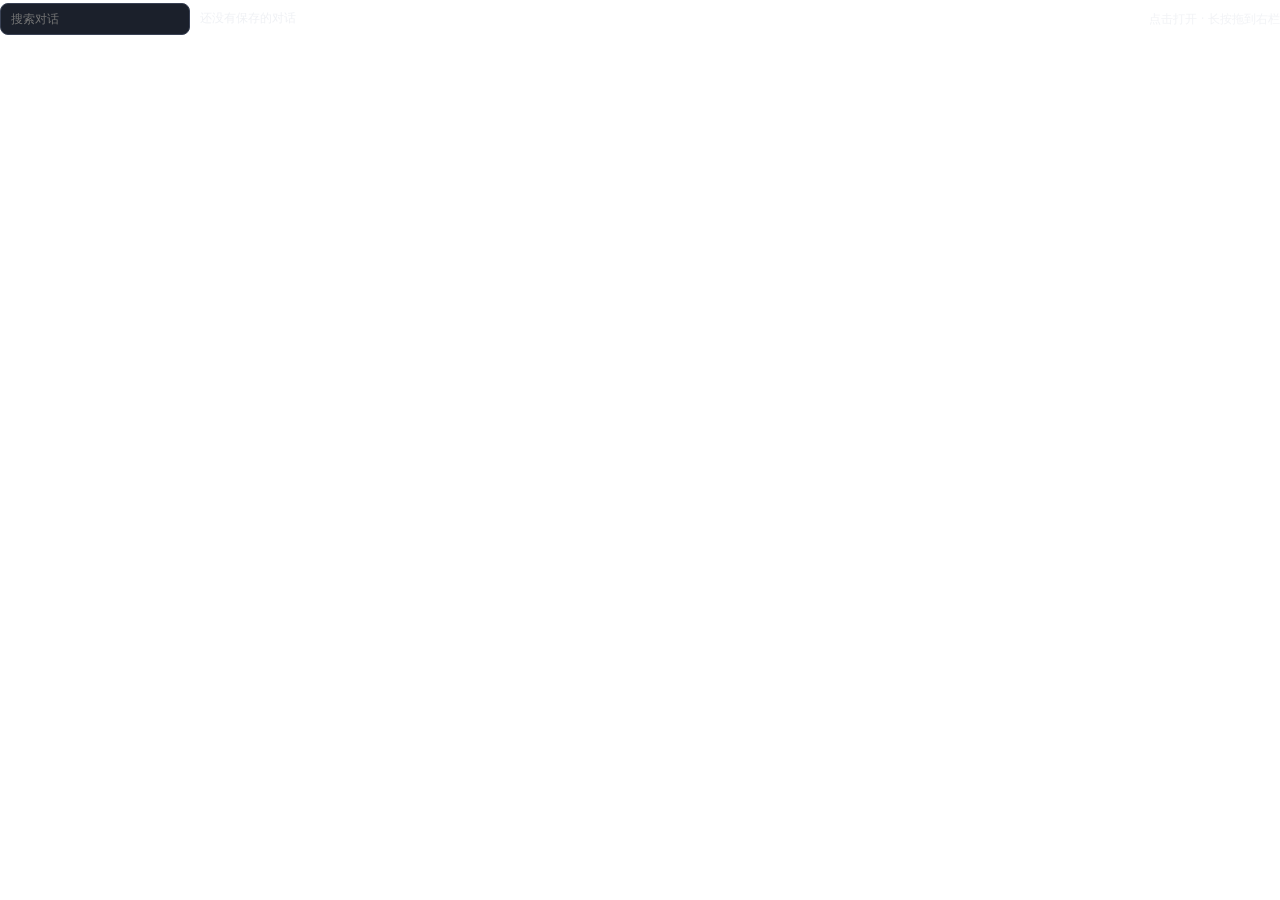
==== assistant/conversation_bar/index.html @ 90b15469 "feat(assistant): 顶栏会话条拖动历史对话分屏 - 默认仍是一整栏；长按顶部会话条里的对话拖到右栏，页面才分成左右两栏 - 两栏各自持有公司、助手、历史与输入框，右栏可关闭回到整栏 - " ====
<!doctype html>
<html lang="zh-CN">
<head>
<meta charset="utf-8" />
<style>
  html, body {
    margin: 0;
    padding: 0;
    background: transparent;
    font-family: "Source Sans Pro", "Microsoft YaHei", system-ui, sans-serif;
    color: #e6e9ef;
    overflow: hidden;
  }
  .bar { display: flex; flex-direction: column; gap: 8px; padding: 2px 0 6px; }
  .head { display: flex; align-items: center; gap: 10px; min-height: 34px; }
  .search {
    flex: 0 0 168px;
    height: 30px;
    padding: 0 10px;
    border-radius: 8px;
    border: 1px solid #394154;
    background: #1b202b;
    color: #e6e9ef;
    font-size: 12px;
    outline: none;
  }
  .search:focus { border-color: #4c8dff; }
  .chips {
    flex: 1 1 auto;
    display: flex;
    gap: 8px;
    align-items: center;
    overflow-x: auto;
    scrollbar-width: thin;
    padding-bottom: 2px;
  }
  .chip {
    flex: 0 0 auto;
    display: inline-flex;
    align-items: center;
    gap: 6px;
    max-width: 220px;
    padding: 5px 11px;
    border-radius: 15px;
    background: #262c3a;
    border: 1px solid #394154;
    font-size: 12.5px;
    line-height: 1.2;
    cursor: grab;
    user-select: none;
    touch-action: none;
    white-space: nowrap;
    overflow: hidden;
    text-overflow: ellipsis;
    transition: transform 0.08s, border-color 0.08s;
  }
  .chip.pressing { border-color: #4c8dff; transform: scale(1.04); }
  .chip.dragging { opacity: 0.35; }
  .chip .badge {
    flex: 0 0 auto;
    padding: 0 4px;
    border-radius: 4px;
    font-size: 10px;
    font-weight: 700;
    line-height: 15px;
    background: #394154;
    color: #dce7ff;
  }
  .chip.left { border-color: #4c8dff; }
  .chip.left .badge { background: #4c8dff; color: #fff; }
  .chip.right { border-color: #e8a33d; }
  .chip.right .badge { background: #e8a33d; color: #1b202b; }
  .empty { font-size: 12px; opacity: 0.6; }
  .hint { flex: 0 0 auto; font-size: 11.5px; opacity: 0.5; white-space: nowrap; }
  /* 默认整栏：投放框只在长按拖动时出现，松手后收起 */
  .slots { display: none; gap: 16px; }
  .slots.visible { display: flex; }
  .slot {
    flex: 1;
    height: 72px;
    border: 1.5px dashed #3d465c;
    border-radius: 10px;
    display: flex;
    align-items: center;
    justify-content: center;
    gap: 8px;
    font-size: 12.5px;
    color: #aab3c5;
    padding: 0 12px;
    transition: border-color 0.12s, background 0.12s, color 0.12s;
  }
  .slot span, .slot b { overflow: hidden; text-overflow: ellipsis; white-space: nowrap; }
  .slot.over { border-color: #4c8dff; background: rgba(76, 141, 255, 0.12); color: #dce7ff; }
  .slot b { color: #f2f5fa; font-weight: 600; }
  .ghost {
    position: fixed;
    z-index: 10;
    padding: 5px 11px;
    border-radius: 15px;
    background: #4c8dff;
    color: #fff;
    font-size: 12.5px;
    pointer-events: none;
    box-shadow: 0 6px 18px rgba(0, 0, 0, 0.4);
    transform: translate(-50%, -50%);
  }
</style>
</head>
<body>
  <div class="bar">
    <div class="head">
      <input class="search" id="search" placeholder="搜索对话" autocomplete="off" />
      <div class="chips" id="chips"></div>
      <span class="hint">点击打开 · 长按拖到右栏</span>
    </div>
    <div class="slots" id="slots">
      <div class="slot" id="slot-left"></div>
      <div class="slot" id="slot-right"></div>
    </div>
  </div>

<script>
const Streamlit = {
  send(type, payload) {
    window.parent.postMessage({ isStreamlitMessage: true, type, ...payload }, "*");
  },
  ready() {
    this.send("streamlit:componentReady", { apiVersion: 1 });
  },
  setHeight(height) {
    this.send("streamlit:setFrameHeight", { height });
  },
  setValue(value) {
    this.send("streamlit:setComponentValue", { value });
  },
};

const state = {
  conversations: [],
  panes: { left: null, right: null },
  labels: { left: "", right: "" },
};

const searchEl = document.getElementById("search");
const chipsBox = document.getElementById("chips");
const slotsBox = document.getElementById("slots");
const slotEls = {
  left: document.getElementById("slot-left"),
  right: document.getElementById("slot-right"),
};

let query = "";
let press = null;   // { id, chip, timer, startX, startY, pointerId, moved }
let drag = null;    // { id, ghost, chip }
let hoverSide = null;

function conversationById(id) {
  return state.conversations.find((item) => Number(item.id) === Number(id)) || null;
}

function chipText(item) {
  return item.title || item.name || `对话 ${item.id}`;
}

function renderChips() {
  chipsBox.querySelectorAll(".chip, .empty").forEach((node) => node.remove());
  const needle = query.toLowerCase();
  const items = state.conversations.filter((item) => {
    if (!needle) return true;
    return [item.title, item.name, item.code]
      .filter(Boolean)
      .some((text) => String(text).toLowerCase().includes(needle));
  });
  if (!items.length) {
    const empty = document.createElement("span");
    empty.className = "empty";
    empty.textContent = state.conversations.length ? "没有匹配的对话" : "还没有保存的对话";
    chipsBox.appendChild(empty);
    return;
  }
  items.forEach((item) => {
    const chip = document.createElement("div");
    chip.className = "chip";
    const id = Number(item.id);
    if (state.panes.left === id) {
      chip.classList.add("left");
      const badge = document.createElement("span");
      badge.className = "badge";
      badge.textContent = "左";
      chip.appendChild(badge);
    } else if (state.panes.right === id) {
      chip.classList.add("right");
      const badge = document.createElement("span");
      badge.className = "badge";
      badge.textContent = "右";
      chip.appendChild(badge);
    }
    const label = document.createElement("span");
    label.textContent = chipText(item);
    chip.appendChild(label);
    chip.dataset.id = String(id);
    chip.addEventListener("pointerdown", onChipDown);
    chipsBox.appendChild(chip);
  });
}

function renderSlots() {
  const left = state.labels.left || "当前会话";
  const right = state.labels.right || "拖到这里分屏";
  slotEls.left.innerHTML = "";
  const leftLabel = document.createElement("span");
  leftLabel.textContent = "左栏";
  const leftValue = document.createElement("b");
  leftValue.textContent = left;
  slotEls.left.append(leftLabel, leftValue);

  slotEls.right.innerHTML = "";
  const rightLabel = document.createElement("span");
  rightLabel.textContent = "右栏";
  const rightValue = document.createElement("b");
  rightValue.textContent = right;
  slotEls.right.append(rightLabel, rightValue);
}

function render() {
  renderChips();
  renderSlots();
  requestAnimationFrame(() => Streamlit.setHeight(document.body.scrollHeight));
}

function onChipDown(event) {
  if (event.button !== 0) return;
  event.preventDefault();
  const chip = event.currentTarget;
  press = {
    id: Number(chip.dataset.id),
    chip,
    startX: event.clientX,
    startY: event.clientY,
    pointerId: event.pointerId,
    moved: false,
    timer: setTimeout(beginDrag, 250),
  };
  chip.classList.add("pressing");
}

function beginDrag() {
  if (!press) return;
  const { id, chip, startX, startY } = press;
  clearTimeout(press.timer);
  chip.classList.add("dragging");
  const ghost = document.createElement("div");
  ghost.className = "ghost";
  const item = conversationById(id);
  ghost.textContent = item ? chipText(item) : "对话";
  ghost.style.left = `${startX}px`;
  ghost.style.top = `${startY}px`;
  document.body.appendChild(ghost);
  drag = { id, ghost, chip };
  // 只有拖动时才露出左右投放框，平时保持一整栏
  slotsBox.classList.add("visible");
  renderSlots();
  requestAnimationFrame(() => Streamlit.setHeight(document.body.scrollHeight));
  try {
    chip.setPointerCapture(press.pointerId);
  } catch (error) { /* 浏览器不支持时仍可靠 window 上的事件 */ }
}

function sideAt(x, y) {
  for (const [side, node] of Object.entries(slotEls)) {
    const rect = node.getBoundingClientRect();
    if (x >= rect.left && x <= rect.right && y >= rect.top && y <= rect.bottom) {
      return side;
    }
  }
  return null;
}

function highlight(side) {
  hoverSide = side;
  Object.entries(slotEls).forEach(([key, node]) => {
    node.classList.toggle("over", key === side);
  });
}

function openConversation(id) {
  Streamlit.setValue({ action: "open", id: Number(id), nonce: Date.now() });
}

function drop(side, id) {
  const panes = { ...state.panes };
  const other = side === "left" ? "right" : "left";
  if (panes[side] === id) return; // 已经在这一栏
  if (panes[other] === id) {
    // 同一会话不能同时占两栏：右栏为空时，拖左栏当前会话过去不算数
    if (side === "right" && panes[side] === null) return;
    panes[other] = panes[side];
  }
  panes[side] = id;
  state.panes = panes;
  render();
  // nonce 让 Streamlit 每次拖放都当成新值，触发页面刷新
  Streamlit.setValue({ action: "assign", panes, nonce: Date.now() });
}

function endPress(event, commit) {
  const pressed = press;
  const grabbed = drag;
  const side = grabbed
    ? (commit ? sideAt(event.clientX, event.clientY) : hoverSide)
    : null;

  if (grabbed) {
    grabbed.ghost.remove();
    grabbed.chip.classList.remove("dragging");
  }
  if (pressed) {
    clearTimeout(pressed.timer);
    pressed.chip.classList.remove("pressing");
  }
  highlight(null);
  slotsBox.classList.remove("visible");
  press = null;
  drag = null;
  requestAnimationFrame(() => Streamlit.setHeight(document.body.scrollHeight));

  if (!commit) return;
  if (grabbed) {
    if (side) drop(side, grabbed.id);
  } else if (pressed && !pressed.moved) {
    openConversation(pressed.id);
  }
}

window.addEventListener("pointermove", (event) => {
  if (drag) {
    drag.ghost.style.left = `${event.clientX}px`;
    drag.ghost.style.top = `${event.clientY}px`;
    highlight(sideAt(event.clientX, event.clientY));
    return;
  }
  if (press) {
    const moved = Math.hypot(
      event.clientX - press.startX,
      event.clientY - press.startY
    );
    if (moved > 8) {
      press.moved = true;
      clearTimeout(press.timer);
      press.chip.classList.remove("pressing");
      press = null;
    }
  }
});

window.addEventListener("pointerup", (event) => endPress(event, true));
window.addEventListener("pointercancel", (event) => endPress(event, false));

searchEl.addEventListener("input", () => {
  query = searchEl.value.trim();
  renderChips();
  requestAnimationFrame(() => Streamlit.setHeight(document.body.scrollHeight));
});

window.addEventListener("message", (event) => {
  if (!event.data || event.data.type !== "streamlit:render") return;
  const args = event.data.args || {};
  state.conversations = Array.isArray(args.conversations) ? args.conversations : [];
  state.panes = args.panes || { left: null, right: null };
  state.labels = args.labels || { left: "", right: "" };
  render();
});

window.addEventListener("resize", () => Streamlit.setHeight(document.body.scrollHeight));

Streamlit.ready();
render();
</script>
</body>
</html>
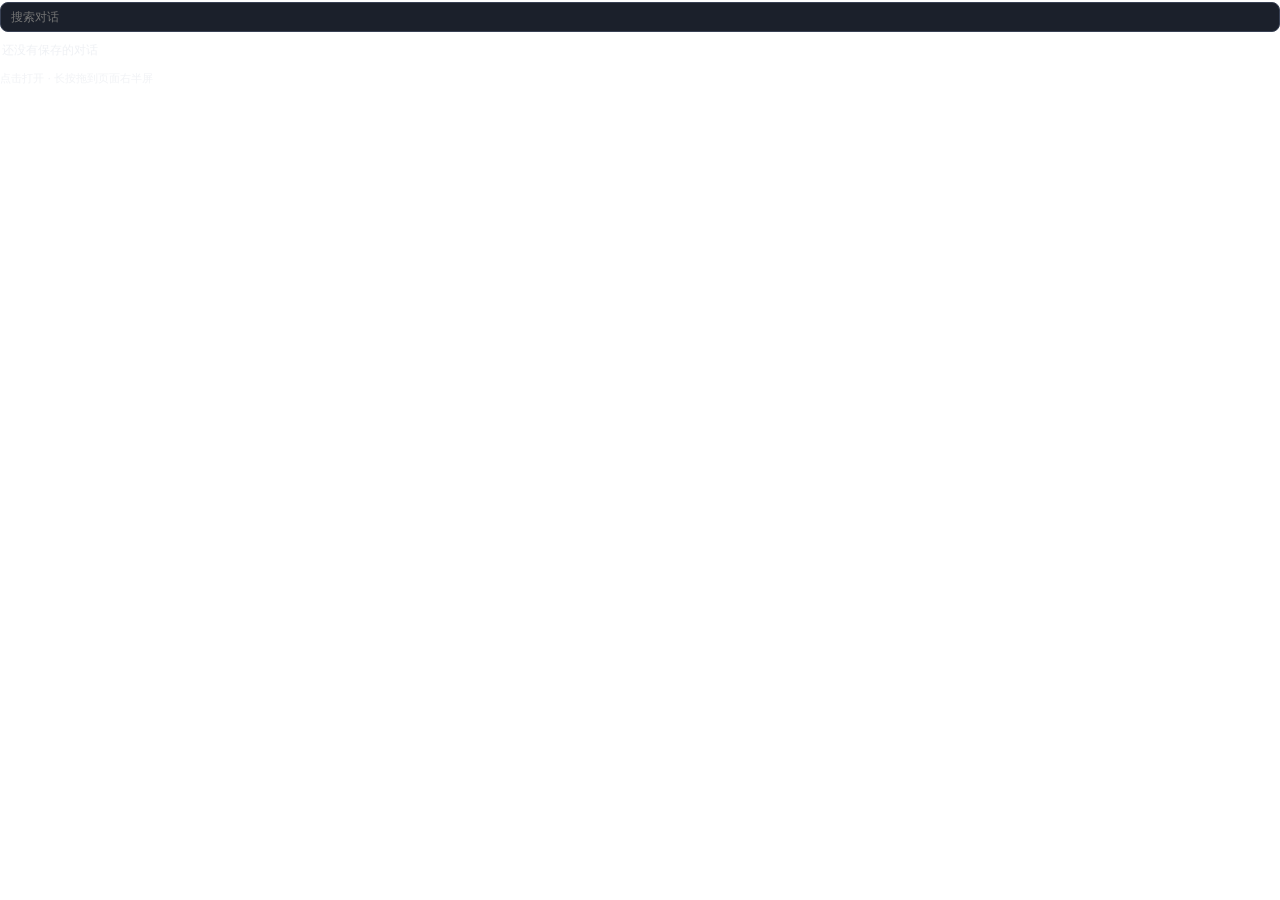
==== commit 3fb2defd: "fix(assistant): 最近对话回到侧栏原位，拖动投放区画在整页 会话胶囊从主区顶部挪回侧栏「最近对话」原来的位置，组件里通过 同源父页面在拖动时铺一层整页覆盖层，左右半屏各一个投放区，松手 " ====
--- a/assistant/conversation_bar/index.html
+++ b/assistant/conversation_bar/index.html
@@ -11,10 +11,10 @@
     color: #e6e9ef;
     overflow: hidden;
   }
-  .bar { display: flex; flex-direction: column; gap: 8px; padding: 2px 0 6px; }
-  .head { display: flex; align-items: center; gap: 10px; min-height: 34px; }
+  .bar { display: flex; flex-direction: column; gap: 8px; padding: 2px 0 4px; }
   .search {
-    flex: 0 0 168px;
+    width: 100%;
+    box-sizing: border-box;
     height: 30px;
     padding: 0 10px;
     border-radius: 8px;
@@ -25,37 +25,44 @@
     outline: none;
   }
   .search:focus { border-color: #4c8dff; }
+  /* 侧栏里的竖排胶囊列表：搜索在组件内本地过滤，不打回 Streamlit */
   .chips {
-    flex: 1 1 auto;
     display: flex;
-    gap: 8px;
-    align-items: center;
-    overflow-x: auto;
+    flex-direction: column;
+    gap: 6px;
+    max-height: 42vh;
+    overflow-y: auto;
     scrollbar-width: thin;
-    padding-bottom: 2px;
   }
   .chip {
-    flex: 0 0 auto;
-    display: inline-flex;
+    display: flex;
     align-items: center;
     gap: 6px;
-    max-width: 220px;
-    padding: 5px 11px;
-    border-radius: 15px;
+    box-sizing: border-box;
+    width: 100%;
+    padding: 6px 10px;
+    border-radius: 9px;
     background: #262c3a;
     border: 1px solid #394154;
     font-size: 12.5px;
-    line-height: 1.2;
+    line-height: 1.25;
     cursor: grab;
     user-select: none;
     touch-action: none;
     white-space: nowrap;
     overflow: hidden;
     text-overflow: ellipsis;
-    transition: transform 0.08s, border-color 0.08s;
-  }
-  .chip.pressing { border-color: #4c8dff; transform: scale(1.04); }
+    transition: border-color 0.08s, background 0.08s;
+  }
+  .chip:hover { border-color: #4c8dff; }
+  .chip.pressing { border-color: #4c8dff; background: #2d3650; }
   .chip.dragging { opacity: 0.35; }
+  .chip .name {
+    flex: 1 1 auto;
+    min-width: 0;
+    overflow: hidden;
+    text-overflow: ellipsis;
+  }
   .chip .badge {
     flex: 0 0 auto;
     padding: 0 4px;
@@ -70,26 +77,33 @@
   .chip.left .badge { background: #4c8dff; color: #fff; }
   .chip.right { border-color: #e8a33d; }
   .chip.right .badge { background: #e8a33d; color: #1b202b; }
-  .empty { font-size: 12px; opacity: 0.6; }
-  .hint { flex: 0 0 auto; font-size: 11.5px; opacity: 0.5; white-space: nowrap; }
-  /* 默认整栏：投放框只在长按拖动时出现，松手后收起 */
-  .slots { display: none; gap: 16px; }
+  .empty { font-size: 12px; opacity: 0.6; padding: 2px 2px 4px; }
+  .hint { font-size: 11px; opacity: 0.5; }
+  /* 备用投放框：拿不到页面 DOM 时才在组件里显示 */
+  .slots { display: none; gap: 10px; }
   .slots.visible { display: flex; }
   .slot {
     flex: 1;
-    height: 72px;
+    min-width: 0;
+    height: 56px;
     border: 1.5px dashed #3d465c;
     border-radius: 10px;
     display: flex;
+    flex-direction: column;
     align-items: center;
     justify-content: center;
-    gap: 8px;
-    font-size: 12.5px;
+    gap: 3px;
+    font-size: 11.5px;
     color: #aab3c5;
-    padding: 0 12px;
+    padding: 0 8px;
     transition: border-color 0.12s, background 0.12s, color 0.12s;
   }
-  .slot span, .slot b { overflow: hidden; text-overflow: ellipsis; white-space: nowrap; }
+  .slot span, .slot b {
+    max-width: 100%;
+    overflow: hidden;
+    text-overflow: ellipsis;
+    white-space: nowrap;
+  }
   .slot.over { border-color: #4c8dff; background: rgba(76, 141, 255, 0.12); color: #dce7ff; }
   .slot b { color: #f2f5fa; font-weight: 600; }
   .ghost {
@@ -108,15 +122,13 @@
 </head>
 <body>
   <div class="bar">
-    <div class="head">
-      <input class="search" id="search" placeholder="搜索对话" autocomplete="off" />
-      <div class="chips" id="chips"></div>
-      <span class="hint">点击打开 · 长按拖到右栏</span>
-    </div>
+    <input class="search" id="search" placeholder="搜索对话" autocomplete="off" />
+    <div class="chips" id="chips"></div>
     <div class="slots" id="slots">
       <div class="slot" id="slot-left"></div>
       <div class="slot" id="slot-right"></div>
     </div>
+    <div class="hint">点击打开 · 长按拖到页面右半屏</div>
   </div>
 
 <script>
@@ -149,9 +161,24 @@
   right: document.getElementById("slot-right"),
 };
 
+// Streamlit 的组件 iframe 带 allow-same-origin，可以直接拿到页面文档，
+// 拖动时把投放区画在整页上（侧栏里的投放框够不到右半屏）。
+let parentWin = null;
+let parentDoc = null;
+try {
+  if (window.parent && window.parent.document) {
+    parentWin = window.parent;
+    parentDoc = parentWin.document;
+  }
+} catch (error) {
+  parentWin = null;
+  parentDoc = null;
+}
+
 let query = "";
 let press = null;   // { id, chip, timer, startX, startY, pointerId, moved }
-let drag = null;    // { id, ghost, chip }
+let drag = null;    // { id, chip, page, ghost? }
+let pageDrag = null; // { root, zones, ghost }
 let hoverSide = null;
 
 function conversationById(id) {
@@ -196,6 +223,7 @@
       chip.appendChild(badge);
     }
     const label = document.createElement("span");
+    label.className = "name";
     label.textContent = chipText(item);
     chip.appendChild(label);
     chip.dataset.id = String(id);
@@ -244,11 +272,194 @@
   chip.classList.add("pressing");
 }
 
+// ---------------------------------------------------------------------------
+// 整页拖动：拖动时在页面文档上盖一层，左右各一个投放区
+// ---------------------------------------------------------------------------
+function toPage(x, y) {
+  try {
+    const rect = window.frameElement.getBoundingClientRect();
+    return { x: rect.left + x, y: rect.top + y };
+  } catch (error) {
+    return { x, y };
+  }
+}
+
+function mainRect() {
+  const el = parentDoc.querySelector('[data-testid="stMain"]')
+    || parentDoc.querySelector("section.main");
+  if (el) {
+    const rect = el.getBoundingClientRect();
+    return { left: rect.left, top: rect.top, width: rect.width, height: rect.height };
+  }
+  return { left: 0, top: 0, width: parentWin.innerWidth, height: parentWin.innerHeight };
+}
+
+function moveGhost(node, x, y) {
+  node.style.left = `${x}px`;
+  node.style.top = `${y}px`;
+}
+
+function beginPageDrag(id, x, y) {
+  if (!parentDoc || !parentWin) return false;
+  const rect = mainRect();
+  const pad = 24;
+  const gap = 18;
+  const top = rect.top + 24;
+  const height = Math.max(rect.height - 24 - 48, 180);
+  const zoneWidth = Math.max((rect.width - pad * 2 - gap) / 2, 120);
+
+  const root = parentDoc.createElement("div");
+  root.setAttribute("data-cbar-overlay", "1");
+  root.style.cssText = [
+    "position:fixed", "inset:0", "z-index:2147483000",
+    "background:rgba(8,12,18,0.38)", "cursor:grabbing",
+  ].join(";");
+
+  const zones = {};
+  [["left", "左栏"], ["right", "右栏"]].forEach(([side, heading], index) => {
+    const box = parentDoc.createElement("div");
+    box.style.cssText = [
+      "position:fixed",
+      `top:${top}px`,
+      `left:${rect.left + pad + index * (zoneWidth + gap)}px`,
+      `width:${zoneWidth}px`,
+      `height:${height}px`,
+      "box-sizing:border-box",
+      "border:2px dashed #5a6a88",
+      "border-radius:14px",
+      "display:flex",
+      "flex-direction:column",
+      "align-items:center",
+      "justify-content:center",
+      "gap:8px",
+      "color:#c9d6ea",
+      "font:600 14px/1.3 'Microsoft YaHei',system-ui,sans-serif",
+      "background:rgba(18,24,36,0.55)",
+      "pointer-events:none",
+      "transition:border-color .12s,background .12s",
+    ].join(";");
+    const head = parentDoc.createElement("div");
+    head.textContent = heading;
+    head.style.cssText = "font-size:13px;font-weight:500;opacity:.7;";
+    const name = parentDoc.createElement("div");
+    name.textContent = state.labels[side] || (side === "left" ? "当前会话" : "拖到这里分屏");
+    name.style.cssText = [
+      "max-width:82%", "overflow:hidden", "text-overflow:ellipsis",
+      "white-space:nowrap", "color:#eef3fb",
+    ].join(";");
+    box.append(head, name);
+    root.appendChild(box);
+    zones[side] = box;
+  });
+
+  const ghost = parentDoc.createElement("div");
+  const item = conversationById(id);
+  ghost.textContent = item ? chipText(item) : "对话";
+  ghost.style.cssText = [
+    "position:fixed", "z-index:2147483001", "pointer-events:none",
+    "transform:translate(-50%,-50%)", "padding:6px 12px", "border-radius:15px",
+    "background:#4c8dff", "color:#fff",
+    "font:600 12.5px/1.2 'Microsoft YaHei',system-ui,sans-serif",
+    "box-shadow:0 6px 18px rgba(0,0,0,.45)",
+    "max-width:260px", "overflow:hidden", "text-overflow:ellipsis", "white-space:nowrap",
+  ].join(";");
+  const start = toPage(x, y);
+  moveGhost(ghost, start.x, start.y);
+  root.appendChild(ghost);
+
+  parentDoc.body.appendChild(root);
+  pageDrag = { root, zones, ghost };
+  root.addEventListener("pointermove", onPageMove);
+  root.addEventListener("pointerup", onPageUp);
+  root.addEventListener("pointercancel", onPageCancel);
+  parentDoc.addEventListener("keydown", onPageKey);
+  return true;
+}
+
+function teardownPageDrag() {
+  if (pageDrag) {
+    pageDrag.root.remove();
+    pageDrag = null;
+  }
+  if (parentDoc) {
+    parentDoc.removeEventListener("keydown", onPageKey);
+    // 页面被别的操作重绘时可能留下孤儿层，顺手清掉
+    parentDoc.querySelectorAll("[data-cbar-overlay]").forEach((node) => node.remove());
+  }
+}
+
+function sideAtPoint(x, y) {
+  if (!pageDrag) return null;
+  for (const [side, box] of Object.entries(pageDrag.zones)) {
+    const rect = box.getBoundingClientRect();
+    if (x >= rect.left && x <= rect.right && y >= rect.top && y <= rect.bottom) {
+      return side;
+    }
+  }
+  return null;
+}
+
+function highlightPage(side) {
+  if (!pageDrag) return;
+  hoverSide = side;
+  Object.entries(pageDrag.zones).forEach(([key, box]) => {
+    const on = key === side;
+    box.style.borderColor = on ? "#4c8dff" : "#5a6a88";
+    box.style.background = on ? "rgba(76,141,255,0.16)" : "rgba(18,24,36,0.55)";
+    box.style.color = on ? "#dce7ff" : "#c9d6ea";
+  });
+}
+
+function onPageMove(event) {
+  if (!pageDrag) return;
+  event.preventDefault();
+  moveGhost(pageDrag.ghost, event.clientX, event.clientY);
+  highlightPage(sideAtPoint(event.clientX, event.clientY));
+}
+
+function onPageUp(event) {
+  const side = sideAtPoint(event.clientX, event.clientY);
+  finishDrag(side);
+}
+
+function onPageCancel() {
+  finishDrag(null);
+}
+
+function onPageKey(event) {
+  if (event.key === "Escape") finishDrag(null);
+}
+
+function finishDrag(side) {
+  const grabbed = drag;
+  drag = null;
+  if (grabbed && grabbed.chip) grabbed.chip.classList.remove("dragging");
+  teardownPageDrag();
+  resetPress();
+  if (grabbed && side) drop(side, grabbed.id);
+}
+
+// ---------------------------------------------------------------------------
+// 拖动 / 点击
+// ---------------------------------------------------------------------------
 function beginDrag() {
   if (!press) return;
-  const { id, chip, startX, startY } = press;
+  const { id, chip, startX, startY, pointerId } = press;
   clearTimeout(press.timer);
   chip.classList.add("dragging");
+  // 触屏有隐式指针捕获，先释放，后面的移动事件才会落到页面覆盖层上
+  try {
+    if (chip.hasPointerCapture && chip.hasPointerCapture(pointerId)) {
+      chip.releasePointerCapture(pointerId);
+    }
+  } catch (error) { /* 旧浏览器没有指针捕获，忽略 */ }
+
+  if (beginPageDrag(id, startX, startY)) {
+    drag = { id, chip, page: true };
+    return;
+  }
+
+  // 备用：拿不到页面文档时退回组件内的左右投放框
   const ghost = document.createElement("div");
   ghost.className = "ghost";
   const item = conversationById(id);
@@ -256,14 +467,10 @@
   ghost.style.left = `${startX}px`;
   ghost.style.top = `${startY}px`;
   document.body.appendChild(ghost);
-  drag = { id, ghost, chip };
-  // 只有拖动时才露出左右投放框，平时保持一整栏
+  drag = { id, chip, page: false, ghost };
   slotsBox.classList.add("visible");
   renderSlots();
   requestAnimationFrame(() => Streamlit.setHeight(document.body.scrollHeight));
-  try {
-    chip.setPointerCapture(press.pointerId);
-  } catch (error) { /* 浏览器不支持时仍可靠 window 上的事件 */ }
 }
 
 function sideAt(x, y) {
@@ -303,17 +510,24 @@
   Streamlit.setValue({ action: "assign", panes, nonce: Date.now() });
 }
 
+function resetPress() {
+  if (press) {
+    clearTimeout(press.timer);
+    press.chip.classList.remove("pressing");
+    press = null;
+  }
+  slotsBox.classList.remove("visible");
+  requestAnimationFrame(() => Streamlit.setHeight(document.body.scrollHeight));
+}
+
 function endPress(event, commit) {
   const pressed = press;
   const grabbed = drag;
-  const side = grabbed
-    ? (commit ? sideAt(event.clientX, event.clientY) : hoverSide)
-    : null;
-
-  if (grabbed) {
-    grabbed.ghost.remove();
-    grabbed.chip.classList.remove("dragging");
-  }
+  if (grabbed && grabbed.page) return; // 整页拖动由页面上的监听收尾
+  const side = grabbed ? (commit ? sideAt(event.clientX, event.clientY) : hoverSide) : null;
+
+  if (grabbed && grabbed.ghost) grabbed.ghost.remove();
+  if (grabbed && grabbed.chip) grabbed.chip.classList.remove("dragging");
   if (pressed) {
     clearTimeout(pressed.timer);
     pressed.chip.classList.remove("pressing");
@@ -333,6 +547,7 @@
 }
 
 window.addEventListener("pointermove", (event) => {
+  if (drag && drag.page) return;
   if (drag) {
     drag.ghost.style.left = `${event.clientX}px`;
     drag.ghost.style.top = `${event.clientY}px`;
@@ -353,8 +568,22 @@
   }
 });
 
-window.addEventListener("pointerup", (event) => endPress(event, true));
-window.addEventListener("pointercancel", (event) => endPress(event, false));
+window.addEventListener("pointerup", (event) => {
+  // 正常情况下页面覆盖层会截住松手事件；万一落回组件里也把拖动收尾
+  if (drag && drag.page) {
+    const point = toPage(event.clientX, event.clientY);
+    finishDrag(sideAtPoint(point.x, point.y));
+    return;
+  }
+  endPress(event, true);
+});
+window.addEventListener("pointercancel", (event) => {
+  if (drag && drag.page) {
+    finishDrag(null);
+    return;
+  }
+  endPress(event, false);
+});
 
 searchEl.addEventListener("input", () => {
   query = searchEl.value.trim();
@@ -368,10 +597,16 @@
   state.conversations = Array.isArray(args.conversations) ? args.conversations : [];
   state.panes = args.panes || { left: null, right: null };
   state.labels = args.labels || { left: "", right: "" };
+  // 页面重绘时把没来得及收起的拖动层清掉
+  if (!drag) teardownPageDrag();
   render();
 });
 
 window.addEventListener("resize", () => Streamlit.setHeight(document.body.scrollHeight));
+
+try {
+  if (parentDoc) parentDoc.querySelectorAll("[data-cbar-overlay]").forEach((node) => node.remove());
+} catch (error) { /* 跨域时没有可清理的页面层 */ }
 
 Streamlit.ready();
 render();
